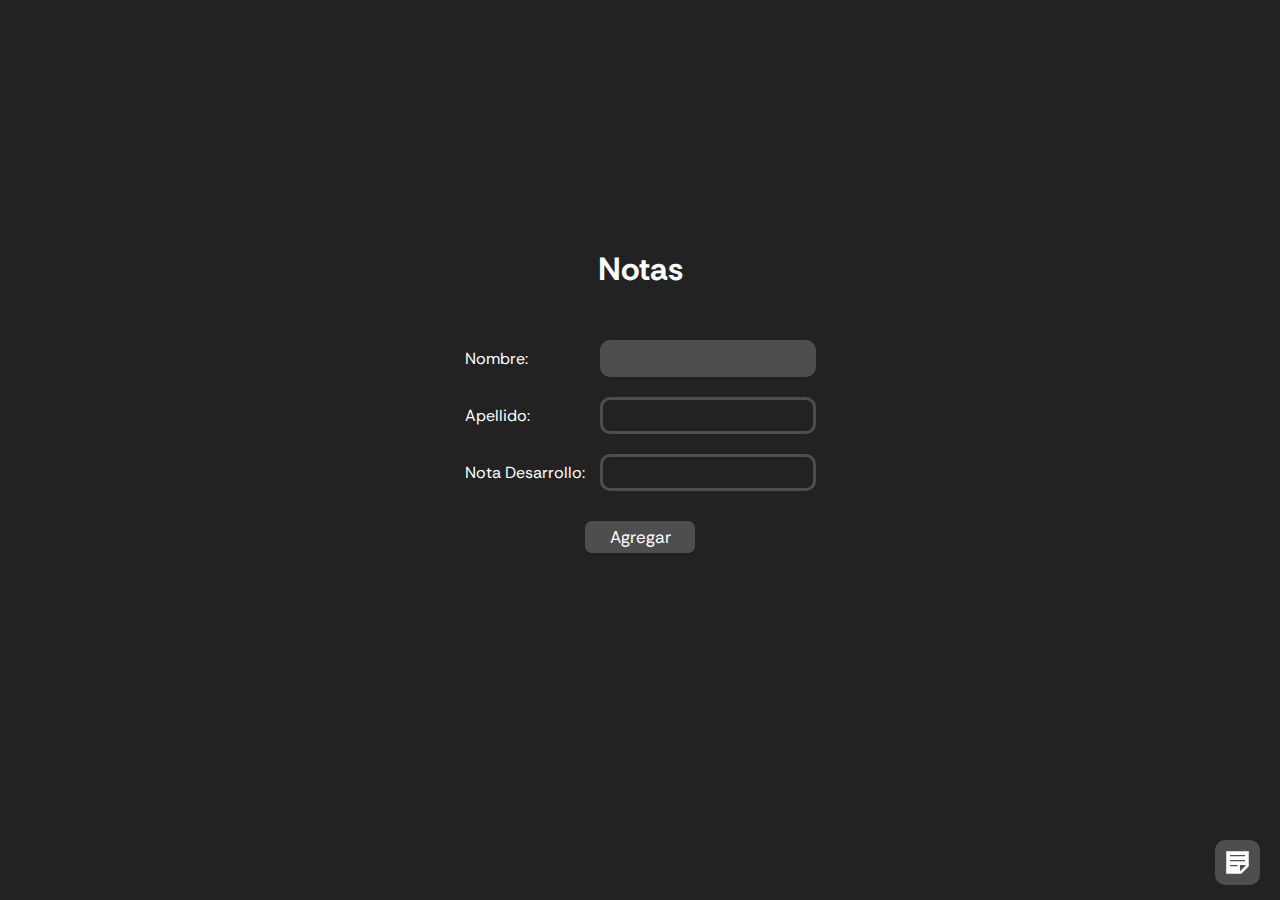
==== Classroom/index.html @ bc413f63 "Pagina para las notas y btn" ====
<!DOCTYPE html>
<html lang="en">
<head>
    <meta charset="UTF-8">
    <meta name="viewport" content="width=device-width, initial-scale=1.0">
    <script src="./script.js" defer></script>
    <link rel="stylesheet" href="../styles.css">
    <link rel="shortcut icon" href="https://i.postimg.cc/g2d6Xsty/Classroom.png" type="image/x-icon">
    <title>Classroom</title>
</head>
<body>

    <div class="content">
        <div class="title">
            <h1>Notas</h1>    
        </div>

        <div class="inputs">
            <div class="content-input">
                <label>Nombre: </label>
                <input class="input" type="text" id="name" autofocus maxlength="15">
            </div>

            <div class="content-input">
                <label>Apellido: </label>
                <input class="input" type="text" id="lastName" maxlength="15">
            </div>

            <div class="content-input">
                <label>Nota Desarrollo: </label>
                <input class="input" type="number" id="subject" step="0.1" min="1" max="5" oninput="maxlength(this, 3)">
            </div>

            <div class="btnInicio">
                <p>Agregar</p>
            </div>
        </div>

        <div id="divTable"></div>

        <div id="form" class="btnPage">
            <svg xmlns="http://www.w3.org/2000/svg" width="25" height="25" viewBox="0 0 20 20"><path fill="#ffffff" d="M1 1h18v12l-6 6H1V1zm3 3v1h12V4H4zm0 4v1h12V8H4zm6 5v-1H4v1h6zm2 4l5-5h-5v5z"/></svg>
        </div>

        <div id="notes"></div>
    </div>
</body>
</html>
---- styles.css ----
@import url('https://fonts.googleapis.com/css2?family=Rethink+Sans:wght@400;700&display=swap');

/* input[type=number]::-webkit-inner-spin-button,
input[type=number]::-webkit-outer-spin-button {
    -webkit-appearance: none;
    margin: 0;
    }
input[type=number] { -moz-appearance:textfield; } */

* {
    padding: 0px;
    margin: 0px;
    font-family: 'Rethink Sans', sans-serif;
}

html {
    background-color: #222;
    color: #fff;
}

table {
    border-collapse: collapse;
    border: 2px solid #d1d1d1;
}

td, th {
    position: relative;
    text-align: center;
    padding: 10px;
}

select {
    font-size: 16px;
}

.hidden {
    display: none;
}

.content {
    display: flex;
    flex-direction: column;
    gap: 50px;
    justify-content: center;
    align-items: center;
    height: 100dvh;
}

.inputs {
    display: flex;
    flex-direction: column;
    justify-content: center;
    align-items: center;
    gap: 20px;
}

.content-input {
    width: 100%;
    display: flex;
    justify-content: space-between;
    align-items: center;
    gap: 15px;
}

.input {
    font-size: 16px;
    background-color: #222;
    border: solid #4e4e4e;
    color: #fff;
    padding: 5px;
    border-radius: 10px;
    width: 20vw;
    max-width: 200px;
    transition: all 0.3s;
}

.input:hover {
    box-shadow: 0px 0px 10px #4e4e4e;
    background-color: #4e4e4e;
}

.input:focus {
    background-color: #4e4e4e;
    outline: none;
}

.btnInicio {
    font-size: 17px;
    text-align: center;
    margin-top: 10px;
    padding: 5px 15px;
    background-color: #4e4e4e;
    color: #fff;
    cursor: pointer;
    border-radius: 7px;
    width: 50vw;
    max-width: 80px;
    transition: all 0.3s;
}

.btnInicio:hover {
    color: #fff;
    background-color: #0066ff;
    box-shadow: 0px 1px 10px #0066ff;
}

#group {
    cursor: pointer;
    padding: 5px 10px;
    border: none;
    color: #fff;
    background-color: #4e4e4e;
    border-radius: 7px;
    transition: all 0.3s;
    width: 20vw;
    max-width: 150px;
}

#group:hover {
    box-shadow: 0px 0px 10px #4e4e4e;
}

#group:focus {
    outline: none;
}

.btnEdit, .btnDelete {
    display: flex;
    justify-content: center;
    align-items: center;
    border: none;
    background-color: #4e4e4e;
    color: #fff;
    cursor: pointer;
    border-radius: 6px;
    transition: all 0.3s;
    padding: 5px;
    position: absolute;
    left: 50%;
    top: 50%;
    transform: translate(-50%, -50%);
}

.btnEdit:hover {
    background-color: #0066ff;
    box-shadow: 0px 0px 10px #0066ff;
}

.btnDelete:hover {
    background-color: #ff3131;
    box-shadow: 0px 0px 10px #ff3131;
}

.btnPage {
    position: absolute;
    bottom: 15px;
    right: 20px;
    background-color: #4e4e4e;
    padding: 10px;
    border-radius: 10px;
    cursor: pointer;
    fill: #fff;
    display: flex;
    justify-content: center;
    align-items: center;
    transition: transform 0.3s, box-shadow 0.5s;
}

.btnPage:hover {
    transform: scale(1.2);
    box-shadow: 0px 0px 10px #4e4e4e;
}

/* --- -- --- -- --- -- --- --- -- --- -- --- -- --- */
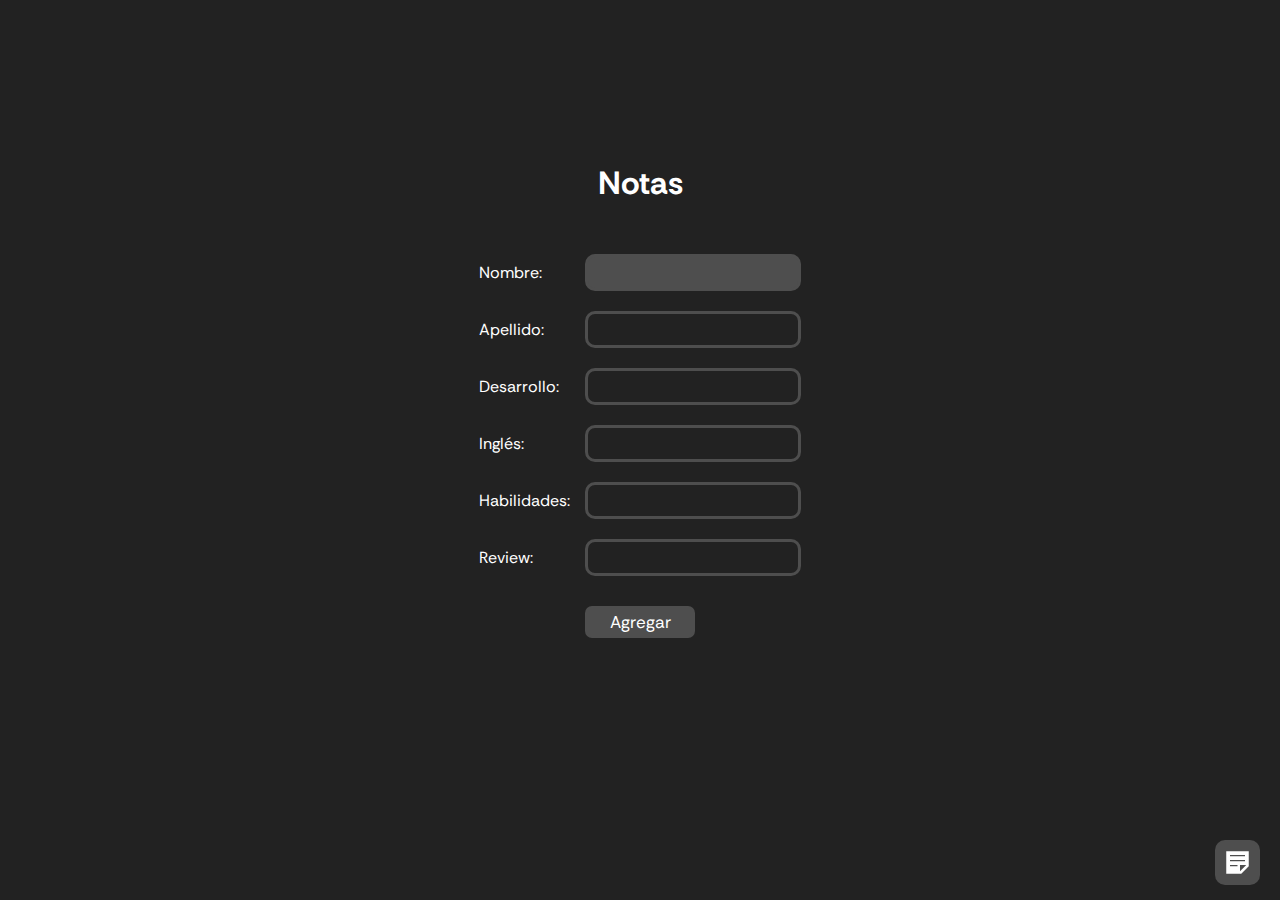
==== commit 29b493d6: "Inputs para cada materia, materias en la tabla" ====
--- a/Classroom/index.html
+++ b/Classroom/index.html
@@ -27,8 +27,23 @@
             </div>
 
             <div class="content-input">
-                <label>Nota Desarrollo: </label>
-                <input class="input" type="number" id="subject" step="0.1" min="1" max="5" oninput="maxlength(this, 3)">
+                <label>Desarrollo: </label>
+                <input class="input" type="number" id="desarrollo" step="0.1" min="1" max="5" oninput="maxlength(this, 3)">
+            </div>
+
+            <div class="content-input">
+                <label>Inglés: </label>
+                <input class="input" type="number" id="ingles" step="0.1" min="1" max="5" oninput="maxlength(this, 3)">
+            </div>
+
+            <div class="content-input">
+                <label>Habilidades: </label>
+                <input class="input" type="number" id="habilidades" step="0.1" min="1" max="5" oninput="maxlength(this, 3)">
+            </div>
+
+            <div class="content-input">
+                <label>Review: </label>
+                <input class="input" type="number" id="review" step="0.1" min="1" max="5" oninput="maxlength(this, 3)">
             </div>
 
             <div class="btnInicio">
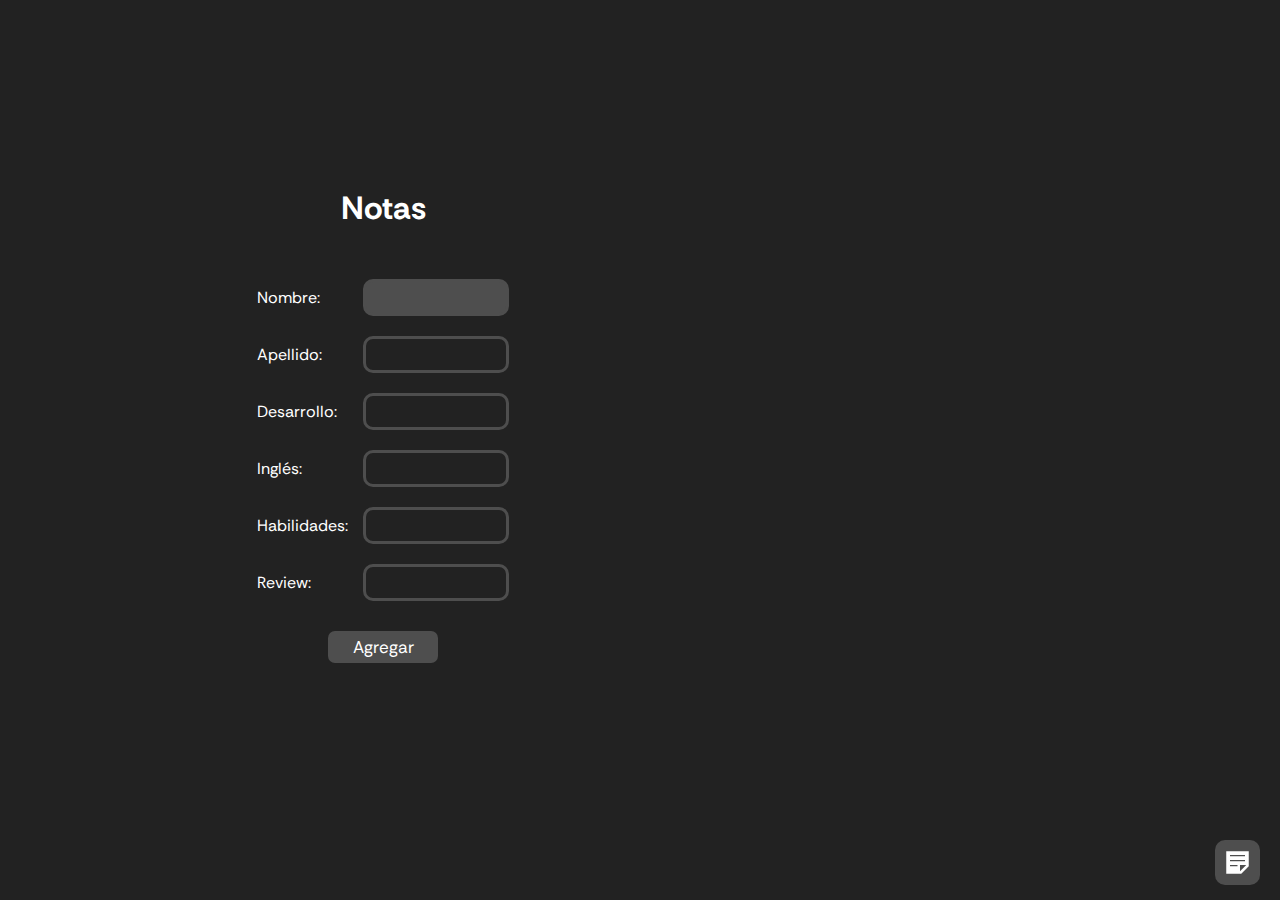
==== commit acd5b5b1: "Cambio de estructura Notas" ====
--- a/Classroom/index.html
+++ b/Classroom/index.html
@@ -8,7 +8,7 @@
     <link rel="shortcut icon" href="https://i.postimg.cc/g2d6Xsty/Classroom.png" type="image/x-icon">
     <title>Classroom</title>
 </head>
-<body>
+<body id="body-flex">
 
     <div class="content">
         <div class="title">
@@ -18,32 +18,32 @@
         <div class="inputs">
             <div class="content-input">
                 <label>Nombre: </label>
-                <input class="input" type="text" id="name" autofocus maxlength="15">
+                <input class="input inputChiquito" type="text" id="name" autofocus maxlength="15">
             </div>
 
             <div class="content-input">
                 <label>Apellido: </label>
-                <input class="input" type="text" id="lastName" maxlength="15">
+                <input class="input inputChiquito" type="text" id="lastName" maxlength="15">
             </div>
 
             <div class="content-input">
                 <label>Desarrollo: </label>
-                <input class="input" type="number" id="desarrollo" step="0.1" min="1" max="5" oninput="maxlength(this, 3)">
+                <input class="input inputChiquito" type="number" id="desarrollo" step="0.1" min="1" max="5" oninput="maxlength(this, 3)">
             </div>
 
             <div class="content-input">
                 <label>Inglés: </label>
-                <input class="input" type="number" id="ingles" step="0.1" min="1" max="5" oninput="maxlength(this, 3)">
+                <input class="input inputChiquito" type="number" id="ingles" step="0.1" min="1" max="5" oninput="maxlength(this, 3)">
             </div>
 
             <div class="content-input">
                 <label>Habilidades: </label>
-                <input class="input" type="number" id="habilidades" step="0.1" min="1" max="5" oninput="maxlength(this, 3)">
+                <input class="input inputChiquito" type="number" id="habilidades" step="0.1" min="1" max="5" oninput="maxlength(this, 3)">
             </div>
 
             <div class="content-input">
                 <label>Review: </label>
-                <input class="input" type="number" id="review" step="0.1" min="1" max="5" oninput="maxlength(this, 3)">
+                <input class="input inputChiquito" type="number" id="review" step="0.1" min="1" max="5" oninput="maxlength(this, 3)">
             </div>
 
             <div class="btnInicio">
@@ -51,13 +51,14 @@
             </div>
         </div>
 
-        <div id="divTable"></div>
-
+        
         <div id="form" class="btnPage">
             <svg xmlns="http://www.w3.org/2000/svg" width="25" height="25" viewBox="0 0 20 20"><path fill="#ffffff" d="M1 1h18v12l-6 6H1V1zm3 3v1h12V4H4zm0 4v1h12V8H4zm6 5v-1H4v1h6zm2 4l5-5h-5v5z"/></svg>
         </div>
-
+        
         <div id="notes"></div>
     </div>
+
+    <div id="divTable"></div>
 </body>
 </html>--- a/styles.css
+++ b/styles.css
@@ -16,6 +16,12 @@
 html {
     background-color: #222;
     color: #fff;
+}
+
+#body-flex {
+    display: flex;
+    justify-content: space-around;
+    align-items: center;
 }
 
 table {
@@ -72,6 +78,10 @@
     width: 20vw;
     max-width: 200px;
     transition: all 0.3s;
+}
+
+.inputChiquito {
+    max-width: 130px;
 }
 
 .input:hover {
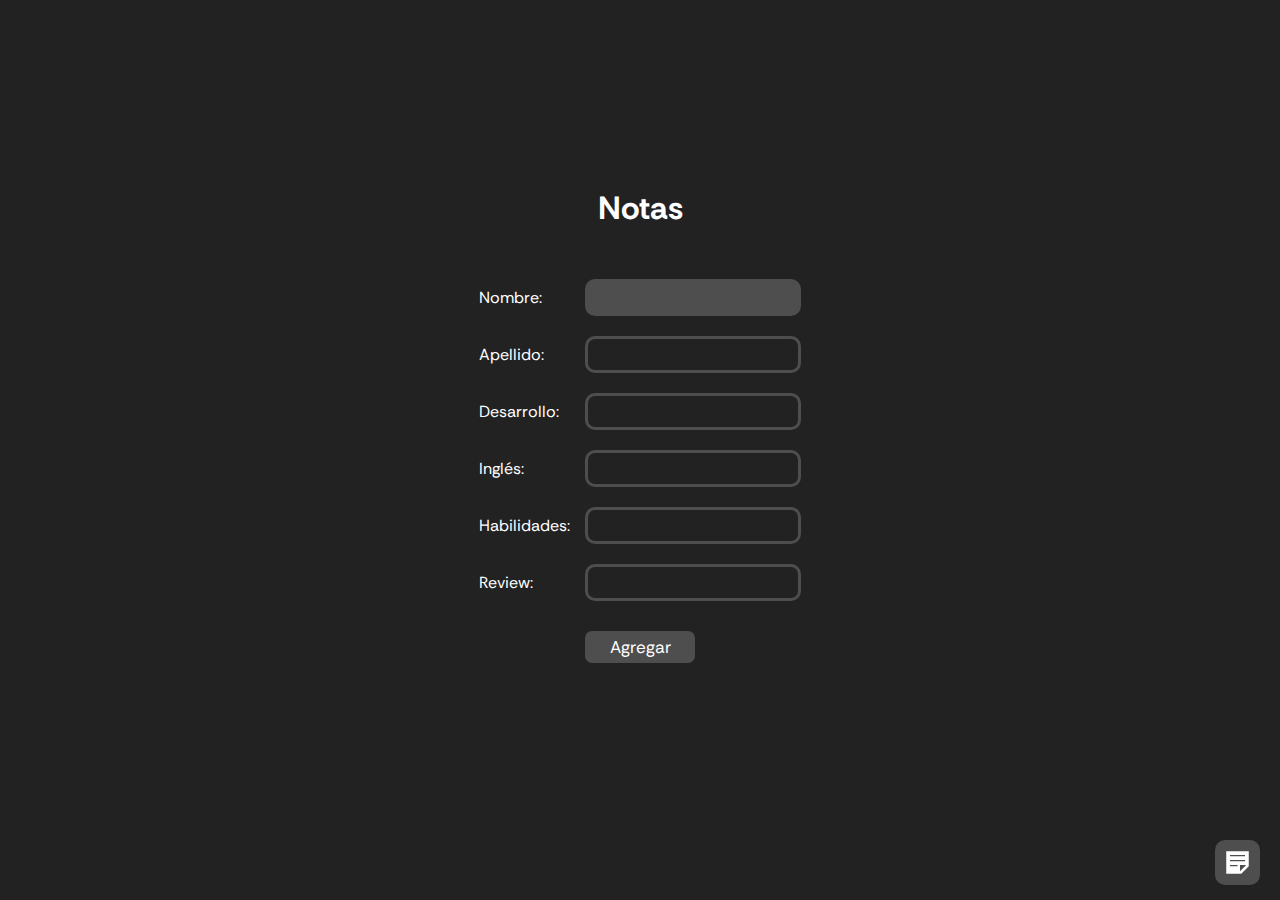
==== commit 36d65c42: "Se acomodan los inputs y el container solo cuando se agrega info a la tabla" ====
--- a/Classroom/index.html
+++ b/Classroom/index.html
@@ -8,7 +8,7 @@
     <link rel="shortcut icon" href="https://i.postimg.cc/g2d6Xsty/Classroom.png" type="image/x-icon">
     <title>Classroom</title>
 </head>
-<body id="body-flex">
+<body>
 
     <div class="content">
         <div class="title">
@@ -18,32 +18,32 @@
         <div class="inputs">
             <div class="content-input">
                 <label>Nombre: </label>
-                <input class="input inputChiquito" type="text" id="name" autofocus maxlength="15">
+                <input class="input" type="text" id="name" autofocus maxlength="15">
             </div>
 
             <div class="content-input">
                 <label>Apellido: </label>
-                <input class="input inputChiquito" type="text" id="lastName" maxlength="15">
+                <input class="input" type="text" id="lastName" maxlength="15">
             </div>
 
             <div class="content-input">
                 <label>Desarrollo: </label>
-                <input class="input inputChiquito" type="number" id="desarrollo" step="0.1" min="1" max="5" oninput="maxlength(this, 3)">
+                <input class="input" type="number" id="desarrollo" step="0.1" min="1" max="5" oninput="maxlength(this, 3)">
             </div>
 
             <div class="content-input">
                 <label>Inglés: </label>
-                <input class="input inputChiquito" type="number" id="ingles" step="0.1" min="1" max="5" oninput="maxlength(this, 3)">
+                <input class="input" type="number" id="ingles" step="0.1" min="1" max="5" oninput="maxlength(this, 3)">
             </div>
 
             <div class="content-input">
                 <label>Habilidades: </label>
-                <input class="input inputChiquito" type="number" id="habilidades" step="0.1" min="1" max="5" oninput="maxlength(this, 3)">
+                <input class="input" type="number" id="habilidades" step="0.1" min="1" max="5" oninput="maxlength(this, 3)">
             </div>
 
             <div class="content-input">
                 <label>Review: </label>
-                <input class="input inputChiquito" type="number" id="review" step="0.1" min="1" max="5" oninput="maxlength(this, 3)">
+                <input class="input" type="number" id="review" step="0.1" min="1" max="5" oninput="maxlength(this, 3)">
             </div>
 
             <div class="btnInicio">
--- a/styles.css
+++ b/styles.css
@@ -18,7 +18,7 @@
     color: #fff;
 }
 
-#body-flex {
+.body-flex {
     display: flex;
     justify-content: space-around;
     align-items: center;
